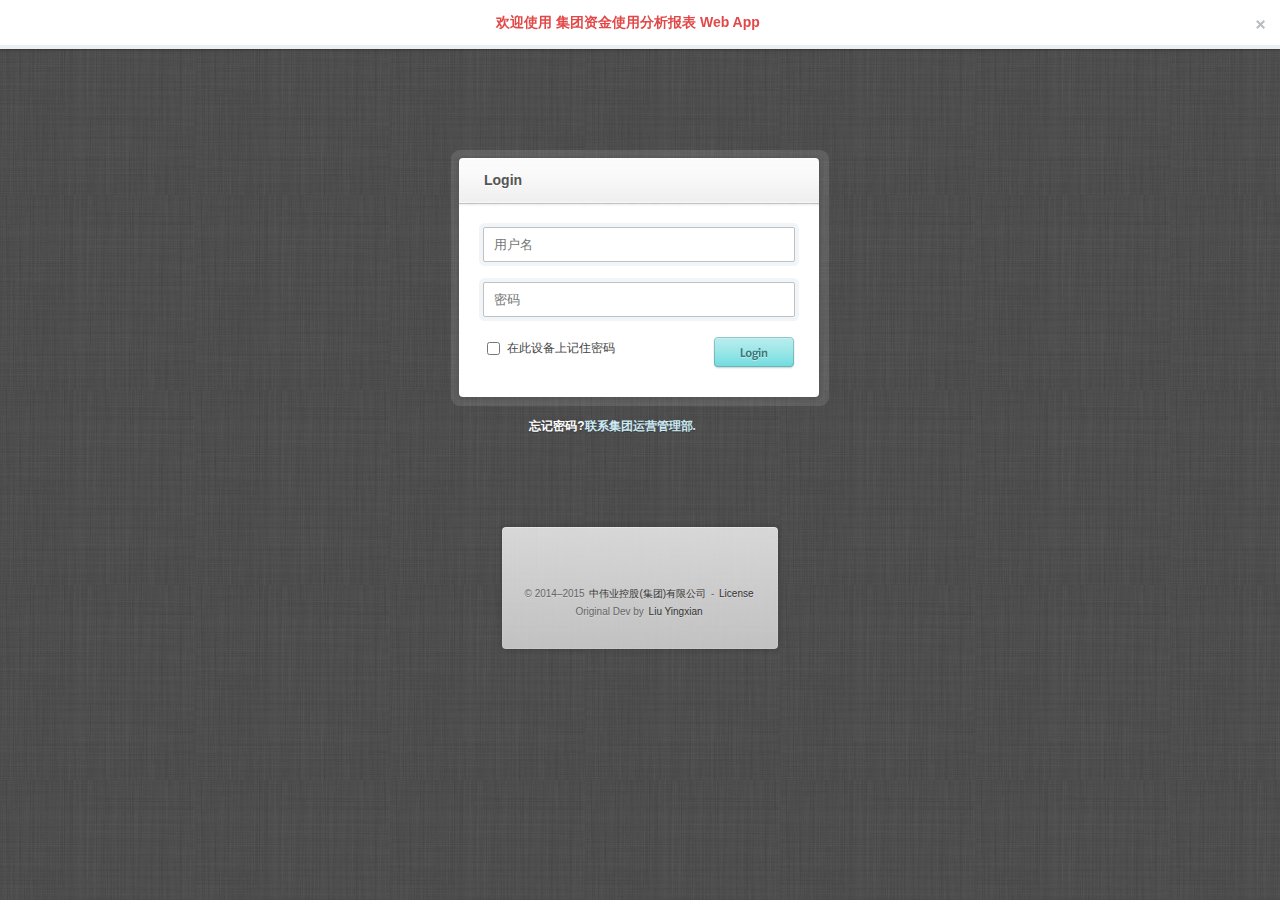
==== src/main/webapp/index.html @ 6d82b5b5 "add IE Chrome login pages" ====
<!DOCTYPE html>
<html>
<head>
	<!-- General Metas -->
		<meta http-equiv="Content-Type" content="text/html; charset=UTF-8">
		<meta http-equiv="X-UA-Compatible" content="IE=edge,chrome=1"> <!-- Force Latest IE rendering engine -->
		<meta name="description" content="Web App Interface">
		<meta name="author" content="Ying xian Liu">
		<title>App Login Entry</title>
		<!--[if lt IE 9]>
			<script src="http://html5shim.googlecode.com/svn/trunk/html5.js"></script>				
		<![endif]-->
	 
		 <!-- Mobile Specific Metas -->
		 <meta name="viewport" content="width=device-width, initial-scale=1,maximum-scale=1"/>
		 
		 <script>
			var _IE = (function(){
			var v = 3, div = document.createElement('div'), all = div.getElementsByTagName('i');
			while (
			div.innerHTML = '<!--[if gt IE ' + (++v) + ']><i></i><![endif]-->',
			all[0]
			);
			return v > 4 ? v : false ;
			}());
		</script>
</head>
<body>
	<script type="text/javascript">	
		if(_IE && _IE<9)
			window.location.href="login.jsp?"+_IE;
						
		else
			window.location.href="login.htm";
		
	</script>
</body>
</html>
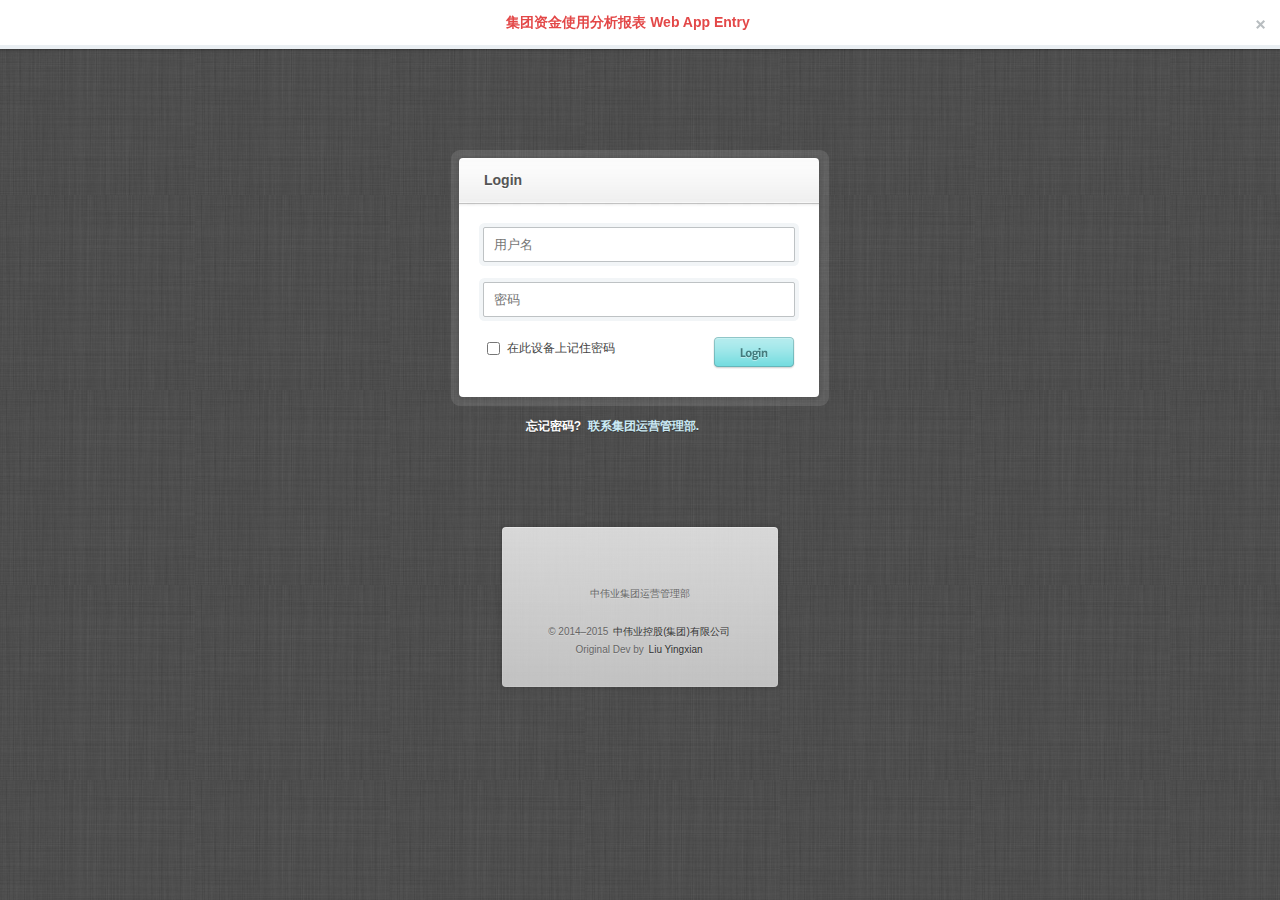
==== commit b8dbfe01: "v" ====
--- a/src/main/webapp/index.html
+++ b/src/main/webapp/index.html
@@ -27,9 +27,8 @@
 </head>
 <body>
 	<script type="text/javascript">	
-		if(_IE && _IE<9)
-			window.location.href="login.jsp?"+_IE;
-						
+		if(_IE && _IE<10)
+			window.location.href="install.htm";						
 		else
 			window.location.href="login.htm";
 		
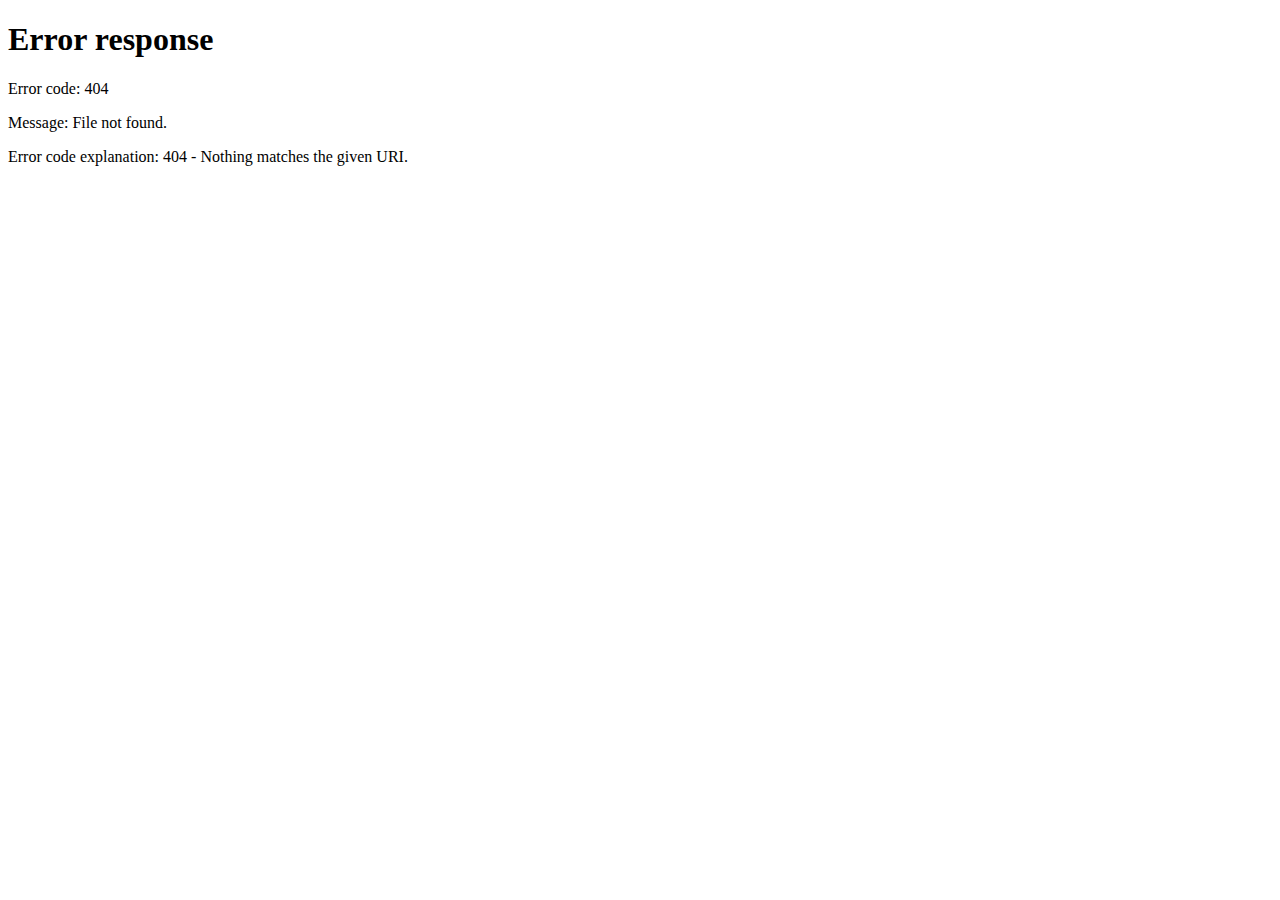
==== commit f08793ca: "arch init 0.1.0" ====
--- a/src/main/webapp/index.html
+++ b/src/main/webapp/index.html
@@ -30,7 +30,7 @@
 		if(_IE && _IE<10)
 			window.location.href="install.htm";						
 		else
-			window.location.href="login.htm";
+			window.location.href="/login";
 		
 	</script>
 </body>
